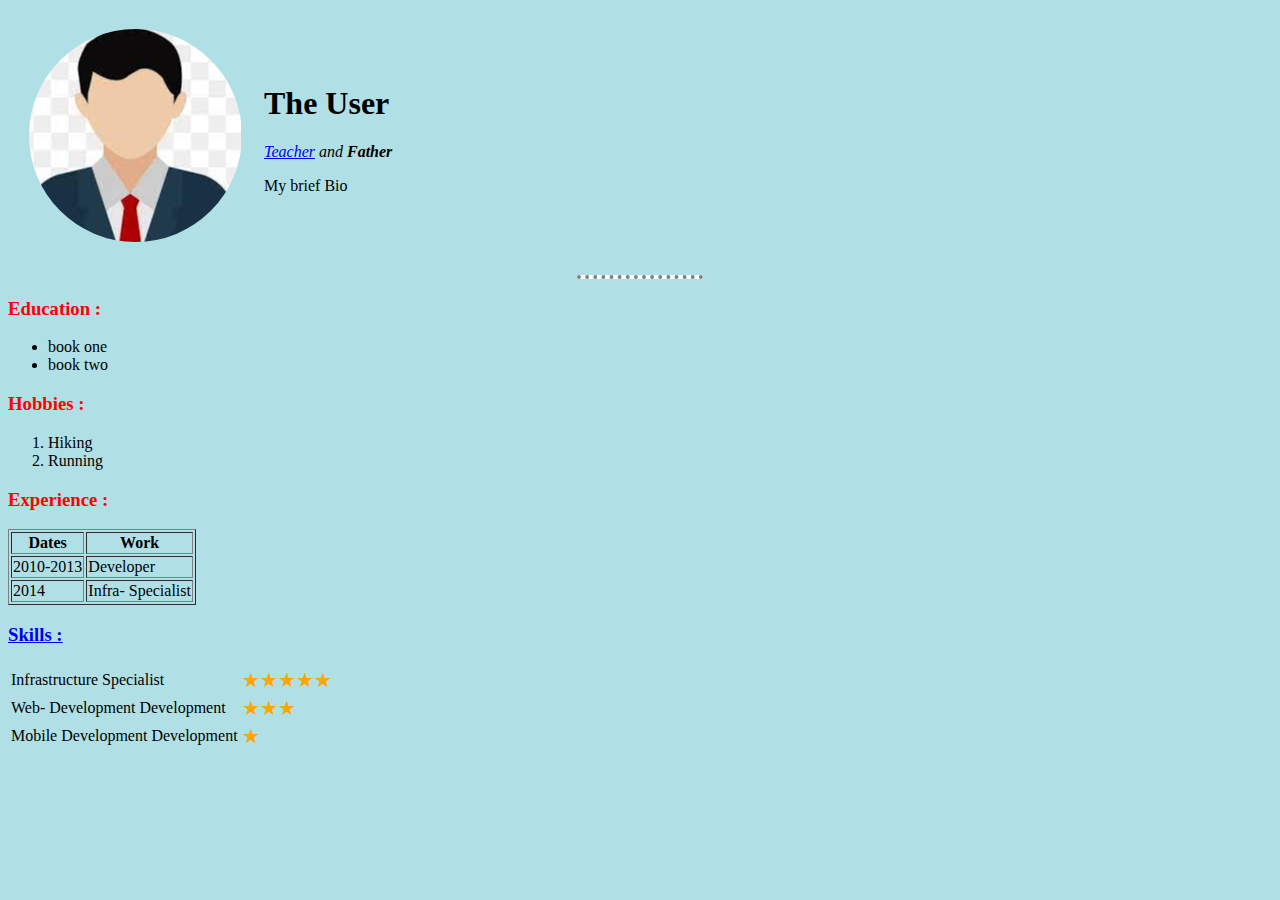
==== index.html @ ec961241 "Sixth Commit" ====
<!DOCTYPE html>
<html lang="en" dir="ltr">
  <head>
    <meta charset="utf-8">
    <title>😬 Personal Site</title>
	<!--External CSS-->
	<link rel="stylesheet" href="css\styles.css">
	<!--Internal CSS-->
	<style>
		body {
			background-color: powderblue;
		}
	</style>
  </head>

  <body>
	<table cellspacing="20">
		<tr>
			<td><img src="user.png" alt="User's Image"></td>
			<td><h1>The User</h1>
				<p><em><a href="https://montreal.cegepgim.ca/">Teacher</a> and <strong>Father</strong></em></p>
				<p>My brief Bio</p>
			</td>
		</tr>
	</table>
	<hr>
    <h3>Education :</h3>
		<ul>
		  <li>book one</li>
		  <li>book two</li>
		</ul>
    <h3>Hobbies :</h3>
		<ol>
		  <li>Hiking</li>
		  <li>Running</li>
		</ol>
	<h3>Experience :</h3>
	<table border="1"> <!-- everything in between the tag -
						the content of the actual table.
						no style applied by the browser, by default -->
		<thead>
			<tr>
				<th>Dates</th>
				<th>Work</th>
			</tr>
		</thead>
		<tbody>
			<tr>
				<td>2010-2013</td>
				<td>Developer</td
			</tr>
			<tr>
				<td>2014</td>
				<td>Infra- Specialist</td
			</tr>
		</tbody>
		<tfoot>

		</tfoot>
	</table>
	<h3>
	<a href="others.txt">Skills :</a>
	</h3>
	<table>
		<tbody>
			<tr>
				<td>Infrastructure Specialist</td>
				<!--Inline CSS-->
				<td style="color: orange;font-size: 20px;">★★★★★</td>
			</tr>
			<tr>
				<td>Web- Development Development</td>
				<!--Inline CSS-->
				<td style="color: orange;font-size: 20px;">★★★</td
			</tr>
			<tr>
				<td>Mobile Development Development</td>
				<!--Inline CSS-->
				<td style="color: orange;font-size: 20px;">★</td
			</tr>
		</tbody>
	</table>
  </body>
</html>
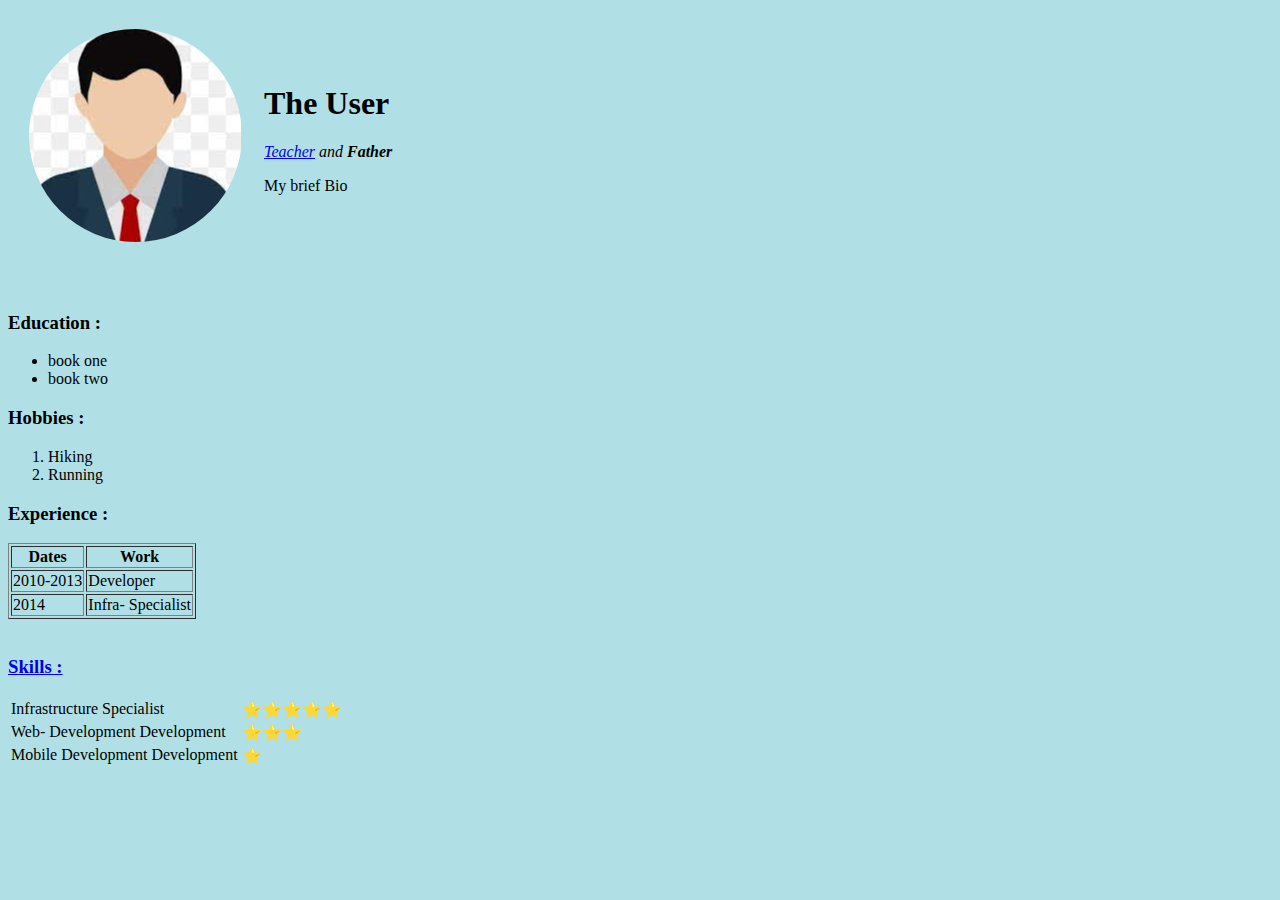
==== commit 9fc7ccb2: "Sixth Commit" ====
--- a/index.html
+++ b/index.html
@@ -3,16 +3,16 @@
   <head>
     <meta charset="utf-8">
     <title>😬 Personal Site</title>
-	<!--External CSS-->
-	<link rel="stylesheet" href="css\styles.css">
-	<!--Internal CSS-->
 	<style>
 		body {
 			background-color: powderblue;
 		}
+		hr {
+			background-color: black;
+			border-style: none;
+		}
 	</style>
   </head>
-
   <body>
 	<table cellspacing="20">
 		<tr>
@@ -23,6 +23,7 @@
 			</td>
 		</tr>
 	</table>
+	<br>
 	<hr>
     <h3>Education :</h3>
 		<ul>
@@ -38,12 +39,14 @@
 	<table border="1"> <!-- everything in between the tag -
 						the content of the actual table.
 						no style applied by the browser, by default -->
+		<!-- This section - 2.1. -->
 		<thead>
 			<tr>
 				<th>Dates</th>
 				<th>Work</th>
 			</tr>
 		</thead>
+		<!-- This section - 2.2. -->
 		<tbody>
 			<tr>
 				<td>2010-2013</td>
@@ -58,25 +61,23 @@
 
 		</tfoot>
 	</table>
+	<br>
 	<h3>
-	<a href="others.txt">Skills :</a>
+	<a href="\\172.16.0.20\homes\admin\Source1\AEC\Web Technologies - MAD\others.txt">Skills :</a>
 	</h3>
 	<table>
 		<tbody>
 			<tr>
 				<td>Infrastructure Specialist</td>
-				<!--Inline CSS-->
-				<td style="color: orange;font-size: 20px;">★★★★★</td>
+				<td>⭐⭐⭐⭐⭐</td>
 			</tr>
 			<tr>
 				<td>Web- Development Development</td>
-				<!--Inline CSS-->
-				<td style="color: orange;font-size: 20px;">★★★</td
+				<td>⭐⭐⭐</td
 			</tr>
 			<tr>
 				<td>Mobile Development Development</td>
-				<!--Inline CSS-->
-				<td style="color: orange;font-size: 20px;">★</td
+				<td>⭐</td
 			</tr>
 		</tbody>
 	</table>
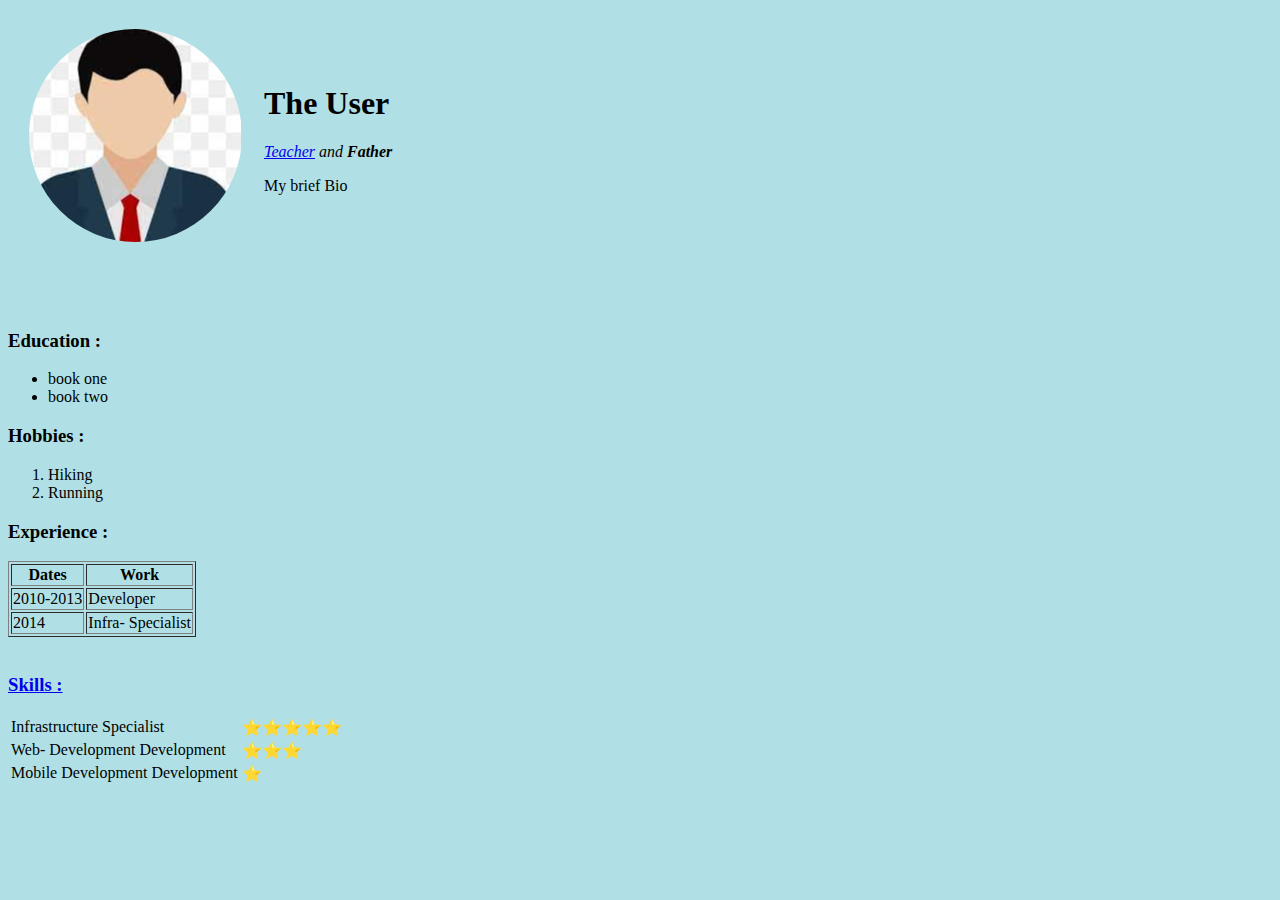
==== commit 5cbd6484: "Fifteen Commit" ====
--- a/index.html
+++ b/index.html
@@ -24,6 +24,7 @@
 		</tr>
 	</table>
 	<br>
+  <br>
 	<hr>
     <h3>Education :</h3>
 		<ul>
@@ -63,7 +64,7 @@
 	</table>
 	<br>
 	<h3>
-	<a href="\\172.16.0.20\homes\admin\Source1\AEC\Web Technologies - MAD\others.txt">Skills :</a>
+	<a href="contact.html">Skills :</a>
 	</h3>
 	<table>
 		<tbody>
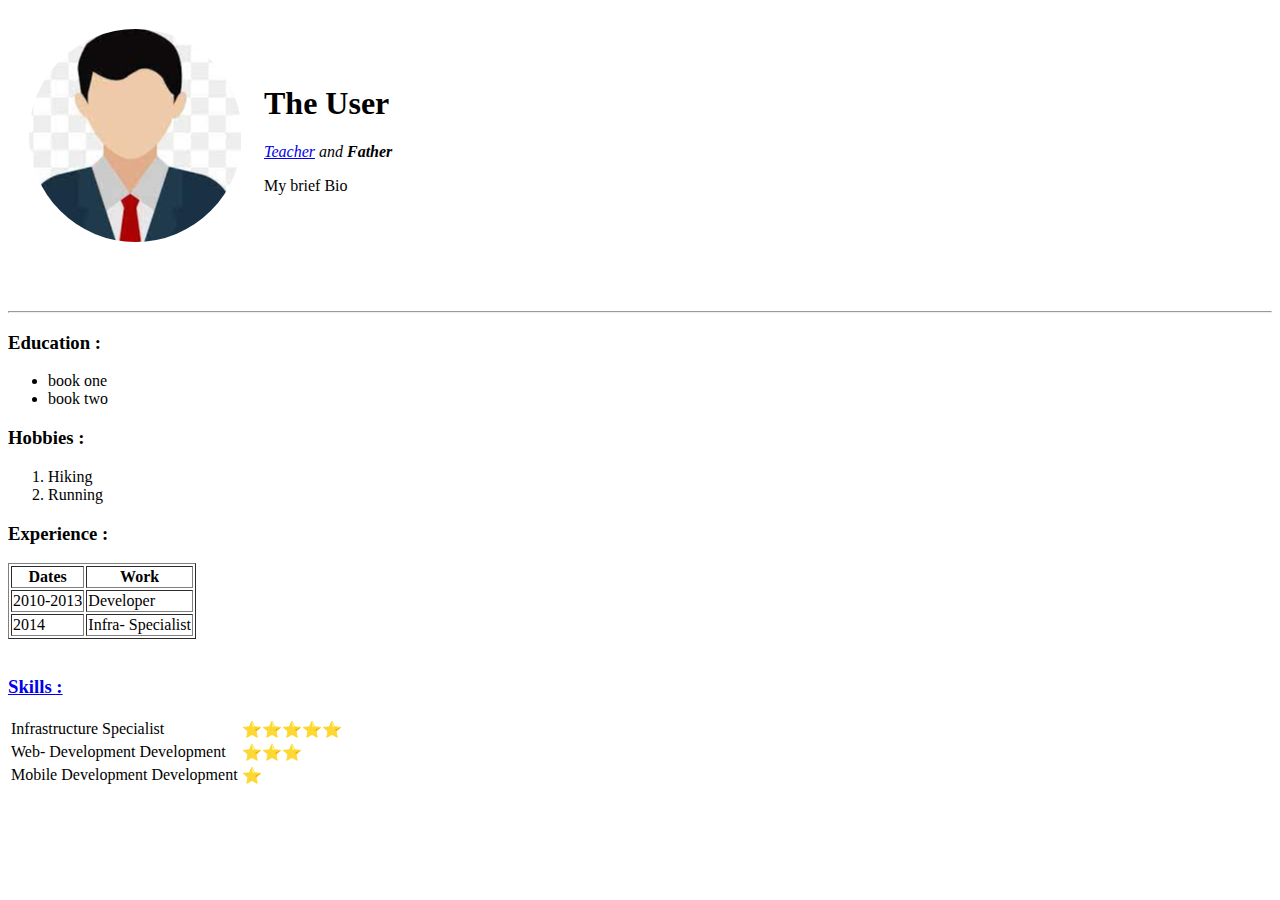
==== commit 06c5f511: "nine commit" ====
--- a/index.html
+++ b/index.html
@@ -2,16 +2,7 @@
 <html lang="en" dir="ltr">
   <head>
     <meta charset="utf-8">
-    <title>😬 Personal Site</title>
-	<style>
-		body {
-			background-color: powderblue;
-		}
-		hr {
-			background-color: black;
-			border-style: none;
-		}
-	</style>
+    <title>😬 Personal Site</title>	
   </head>
   <body>
 	<table cellspacing="20">
